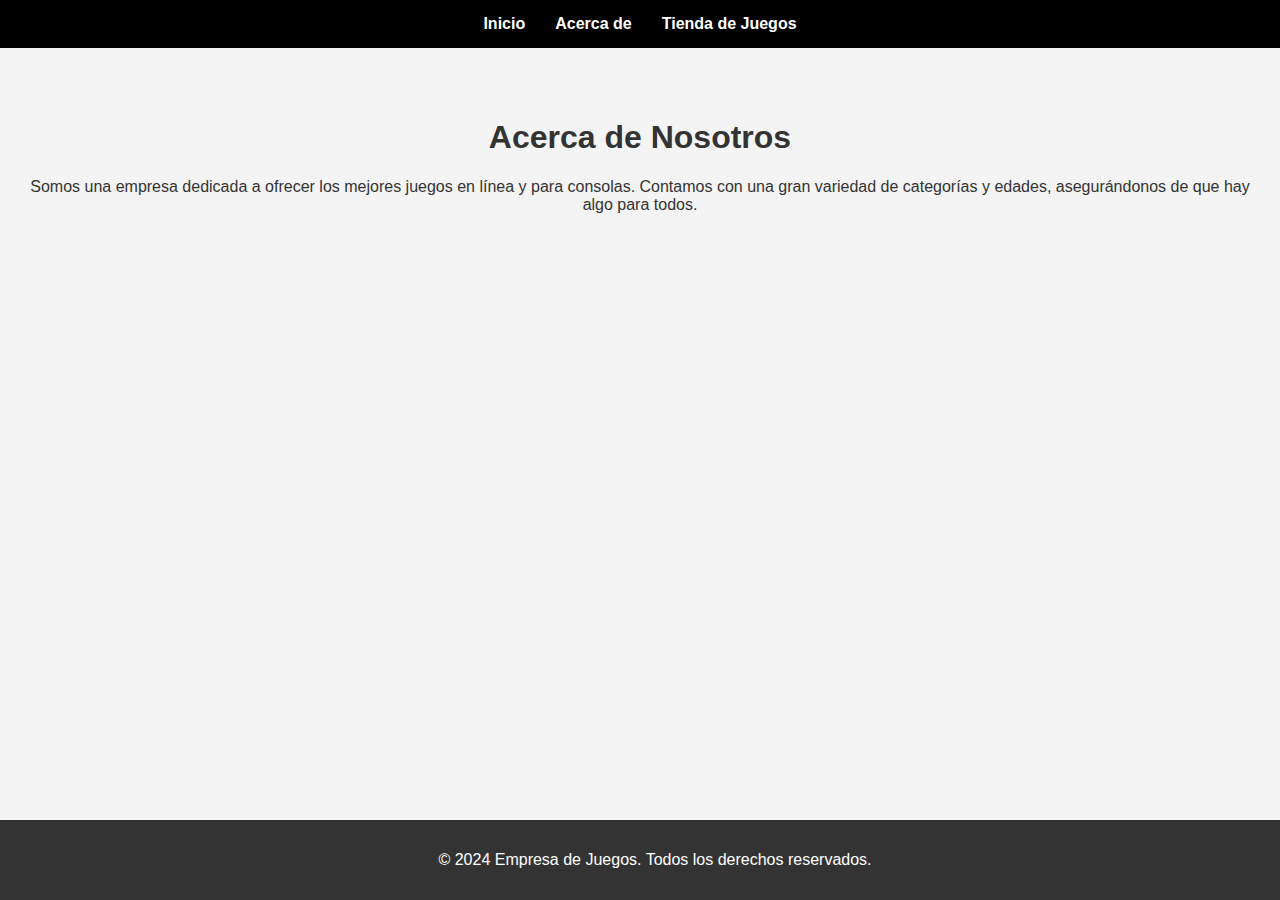
==== about.html @ 89b471d1 "feat : Agrege about.html" ====
<!DOCTYPE html>
<html lang="es">
<head>
    <meta charset="UTF-8">
    <meta name="viewport" content="width=device-width, initial-scale=1.0">
    <title>Acerca de | Empresa de Juegos</title>
    <link rel="stylesheet" href="styles.css">
</head>
<body>
    <header>
        <nav>
            <ul>
                <li><a href="index.html">Inicio</a></li>
                <li><a href="about.html">Acerca de</a></li>
                <li><a href="store.html">Tienda de Juegos</a></li>
            </ul>
        </nav>
    </header>

    <section class="about">
        <h1>Acerca de Nosotros</h1>
        <p>Somos una empresa dedicada a ofrecer los mejores juegos en línea y para consolas. Contamos con una gran variedad de categorías y edades, asegurándonos de que hay algo para todos.</p>
    </section>

    <footer>
        <p>&copy; 2024 Empresa de Juegos. Todos los derechos reservados.</p>
    </footer>
</body>
</html>
---- styles.css ----
/* General Styles */
body {
    font-family: Arial, sans-serif;
    margin: 0;
    padding: 0;
    background-color: #f4f4f4;
    color: #333;
}

header {
    background-color: #000000;
    padding: 15px;
}

header nav ul {
    list-style-type: none;
    margin: 0;
    padding: 0;
    display: flex;
    justify-content: center;
}

header nav ul li {
    margin: 0 15px;
}

header nav ul li a {
    color: rgb(255, 255, 255);
    text-decoration: none;
    font-weight: bold;
}

.hero {
    text-align: center;
    padding: 100px 20px;
    background-image: url('hero-bg.jpg'); /* Añade tu imagen de fondo */
    background-size: cover;
    color: rgb(0, 0, 0);
}

.hero h1 {
    font-size: 48px;
    margin-bottom: 10px;
}

.hero p {
    font-size: 24px;
}

.btn {
    display: inline-block;
    background-color: #ff5733;
    color: white;
    padding: 10px 20px;
    text-decoration: none;
    font-weight: bold;
    border-radius: 5px;
}

.btn:hover {
    background-color: #e74c3c;
}

.about, .store {
    text-align: center;
    padding: 50px 20px;
}

.game-item {
    background-color: white;
    border: 1px solid #ddd;
    border-radius: 5px;
    padding: 20px;
    margin: 20px auto;
    width: 300px;
}

.game-item h2 {
    font-size: 24px;
}

.game-item p {
    margin: 5px 0;
}

footer {
    background-color: #333;
    color: white;
    text-align: center;
    padding: 15px;
    position: fixed;
    bottom: 0;
    width: 100%;
}
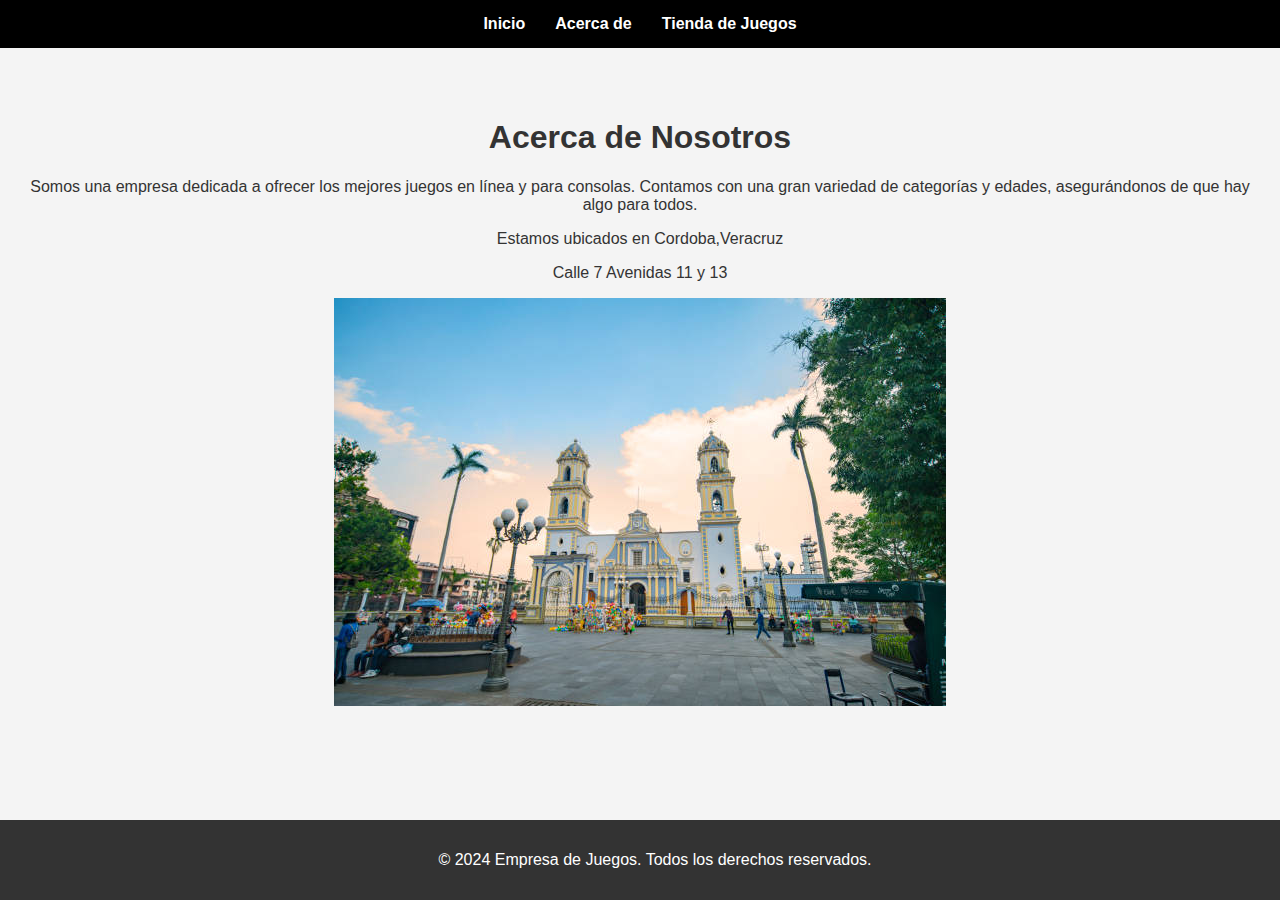
==== commit 50801dc8: "feat : Agregacion de nuevo texto y contenido visual" ====
--- a/about.html
+++ b/about.html
@@ -19,8 +19,13 @@
 
     <section class="about">
         <h1>Acerca de Nosotros</h1>
-        <p>Somos una empresa dedicada a ofrecer los mejores juegos en línea y para consolas. Contamos con una gran variedad de categorías y edades, asegurándonos de que hay algo para todos.</p>
-    </section>
+        <p>Somos una empresa dedicada a ofrecer los mejores juegos en línea y para consolas. 
+            Contamos con una gran variedad de categorías y edades, asegurándonos de que hay algo para todos.</p>
+            
+            <p>Estamos ubicados en Cordoba,Veracruz </p>
+            <p>Calle 7 Avenidas 11 y 13</p>
+            <img src="assets/Cordoba.jpg" alt="">
+        </section>
 
     <footer>
         <p>&copy; 2024 Empresa de Juegos. Todos los derechos reservados.</p>
